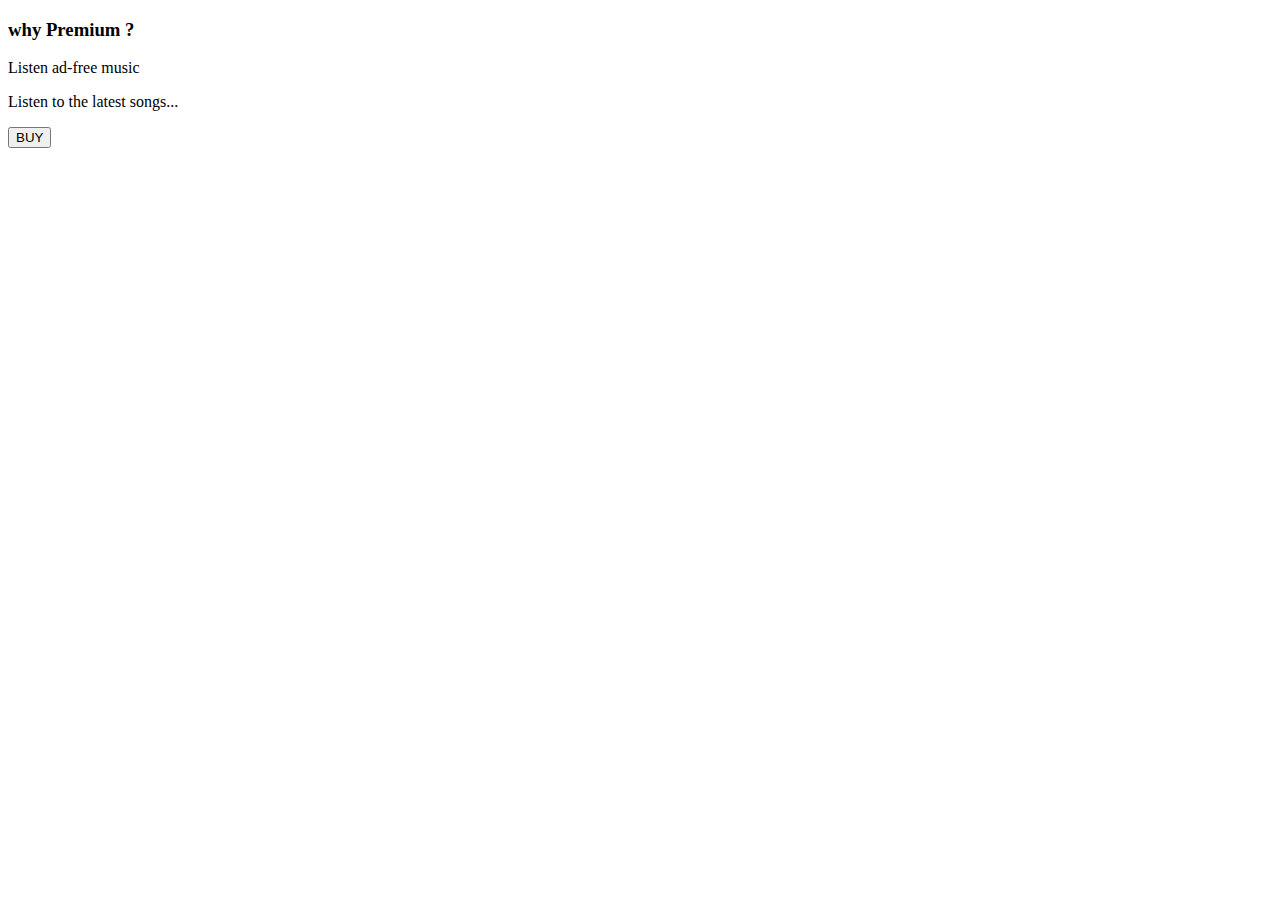
==== src/main/resources/templates/pay.html @ 420e0e87 "project" ====
<!DOCTYPE html>
<html>
<head>
  <meta charset="ISO-8859-1">
  <title>View Course</title>
  <script src="https://checkout.razorpay.com/v1/checkout.js"></script>
  <script src="https://code.jquery.com/jquery-3.5.1.min.js"></script>
</head>
<body>
  <h3>why Premium ?</h3>
  <p>Listen ad-free music</p>
  <p>Listen to the latest songs...</p>
  
  <form id="payment-form">
    <button type="submit" class="buy-button">BUY</button>
  </form>
  
  <script>
    $(document).ready(function() {
      $(".buy-button").click(function(e) {
        e.preventDefault();
        var form = $(this).closest('form');
        createOrder();
      });
    });

    function createOrder() {
      $.post("/createOrder")
      .done(function(order) {
        order = JSON.parse(order);
        var options = {
          "key": "rzp_test_mvqpEODNRsuTX5",
          "amount": order.amount_due.toString(),
          "currency": "INR",
          "name": "Tune Hub",
          "description": "Test Transaction",
          "order_id": order.id,
          "handler": function (response) {
            verifyPayment(response.razorpay_order_id, response.razorpay_payment_id, response.razorpay_signature);
          },
          "prefill": {
            "name": "Your Name",
            "email": "test@example.com",
            "contact": "9999999999"
          },
          "notes": {
            "address": "Your Address"
          },
          "theme": {
            "color": "#F37254"
          }
        };
        var rzp1 = new Razorpay(options);
        rzp1.open();
      })
      .fail(function(error) {
        console.error("Error:", error);
      });
    }

    function verifyPayment(orderId, paymentId, signature) {
      $.post("/verify", { orderId: orderId, paymentId: paymentId, signature: signature })
      .done(function(isValid) {
        if (isValid) {
          console.log("Payment successful");
        } else {
          console.log("Payment failed");
        }
      })
      .fail(function(error) {
        console.error("Error:", error);
      });
    }
  </script>
</body>
</html>
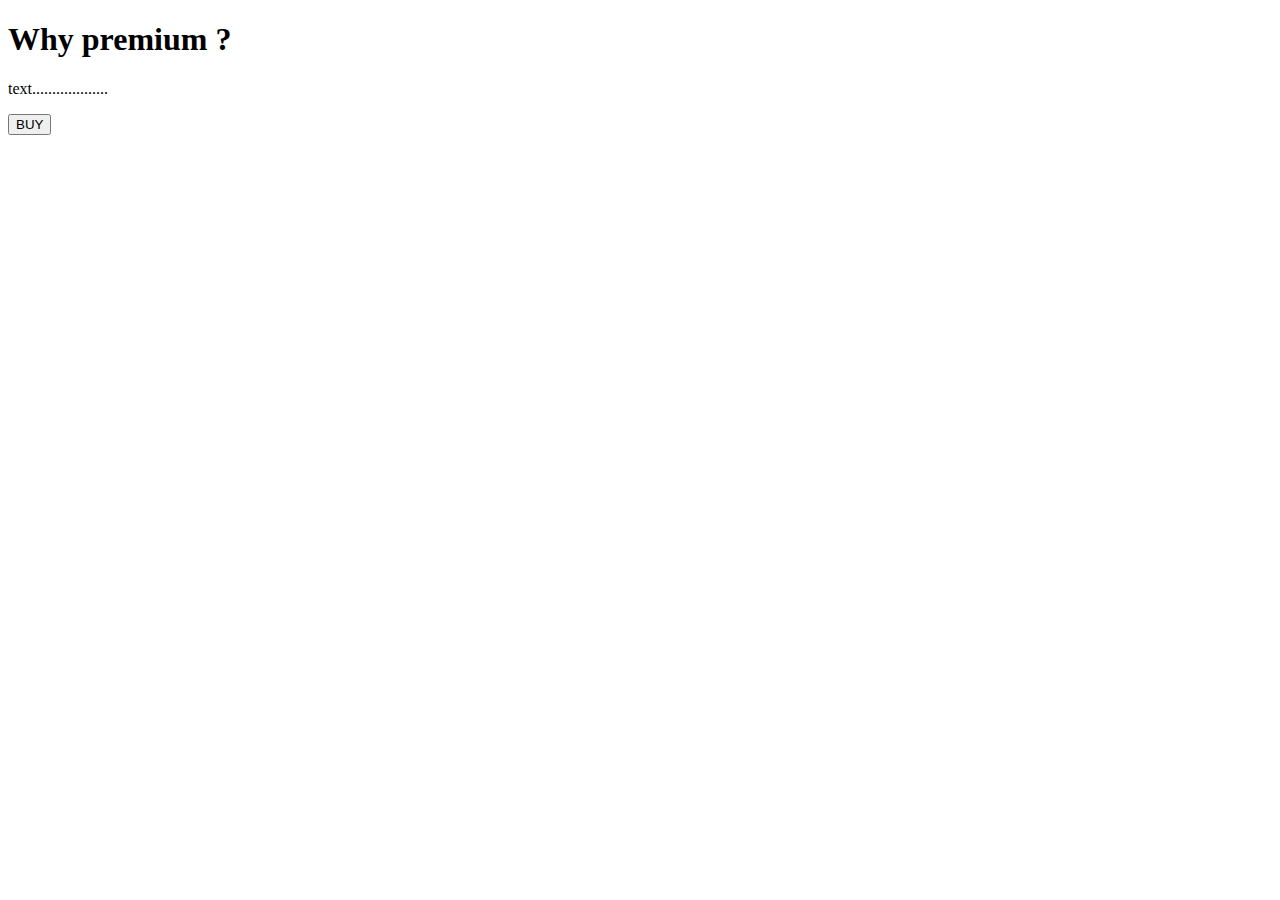
==== commit c18a5628: "updated" ====
--- a/src/main/resources/templates/pay.html
+++ b/src/main/resources/templates/pay.html
@@ -1,76 +1,86 @@
 <!DOCTYPE html>
-<html>
+<html xmlns:th="https://www.thymeleaf.org">
 <head>
-  <meta charset="ISO-8859-1">
-  <title>View Course</title>
-  <script src="https://checkout.razorpay.com/v1/checkout.js"></script>
-  <script src="https://code.jquery.com/jquery-3.5.1.min.js"></script>
+<meta charset="ISO-8859-1">
+	
+	<title>Payment</title>
+	<script src="https://checkout.razorpay.com/v1/checkout.js"></script>
+	<script src="https://code.jquery.com/jquery-3.5.1.min.js"></script>
+
 </head>
 <body>
-  <h3>why Premium ?</h3>
-  <p>Listen ad-free music</p>
-  <p>Listen to the latest songs...</p>
-  
-  <form id="payment-form">
-    <button type="submit" class="buy-button">BUY</button>
-  </form>
-  
-  <script>
-    $(document).ready(function() {
-      $(".buy-button").click(function(e) {
+<div>
+
+		<h1>Why premium ? </h1>
+		<p>text...................</p>
+		
+    	<form id="payment-form">
+	        <button type="submit" class="buy-button" >BUY</button>
+	    </form>
+   
+</div>
+
+<script>
+$(document).ready(function() {
+    $(".buy-button").click(function(e) {
         e.preventDefault();
         var form = $(this).closest('form');
+        
+        
         createOrder();
-      });
     });
+});
 
-    function createOrder() {
-      $.post("/createOrder")
-      .done(function(order) {
-        order = JSON.parse(order);
-        var options = {
-          "key": "rzp_test_mvqpEODNRsuTX5",
-          "amount": order.amount_due.toString(),
-          "currency": "INR",
-          "name": "Tune Hub",
-          "description": "Test Transaction",
-          "order_id": order.id,
-          "handler": function (response) {
-            verifyPayment(response.razorpay_order_id, response.razorpay_payment_id, response.razorpay_signature);
-          },
-          "prefill": {
-            "name": "Your Name",
-            "email": "test@example.com",
-            "contact": "9999999999"
-          },
-          "notes": {
-            "address": "Your Address"
-          },
-          "theme": {
-            "color": "#F37254"
-          }
-        };
-        var rzp1 = new Razorpay(options);
-        rzp1.open();
-      })
-      .fail(function(error) {
-        console.error("Error:", error);
-      });
-    }
+function createOrder() {
+	
+    $.post("/createOrder")
+        .done(function(order) {
+            order = JSON.parse(order);
+            var options = {
+                "key": "rzp_test_mvqpEODNRsuTX5",
+                "amount": order.amount_due.toString(),
+                "currency": "INR",
+                "name": "Tune Hub",
+                "description": "Test Transaction",
+                "order_id": order.id,
+                "handler": function (response) {
+                    verifyPayment(response.razorpay_order_id, response.razorpay_payment_id, response.razorpay_signature);
+                },
+                "prefill": {
+                    "name": "Your Name",
+                    "email": "test@example.com",
+                    "contact": "9999999999"
+                },
+                "notes": {
+                    "address": "Your Address"
+                },
+                "theme": {
+                    "color": "#F37254"
+                }
+            };
+            var rzp1 = new Razorpay(options);
+            rzp1.open();
+        })
+        .fail(function(error) {
+            console.error("Error:", error);
+        });
+}
 
-    function verifyPayment(orderId, paymentId, signature) {
-      $.post("/verify", { orderId: orderId, paymentId: paymentId, signature: signature })
-      .done(function(isValid) {
-        if (isValid) {
-          console.log("Payment successful");
-        } else {
-          console.log("Payment failed");
-        }
-      })
-      .fail(function(error) {
-        console.error("Error:", error);
-      });
-    }
-  </script>
+function verifyPayment(orderId, paymentId, signature) {
+     $.post("/verify", { orderId: orderId, paymentId: paymentId, signature: signature })
+         .done(function(isValid) {
+             if (isValid) {
+                 alert("Payment successful");
+                 window.location.href = 'payment-success';
+             } else {
+                 alert("Payment failed");
+                 window.location.href = 'payment-failure';
+             }
+         })
+         .fail(function(error) {
+             console.error("Error:", error);
+         });
+}
+</script>
 </body>
-</html>
+</html>